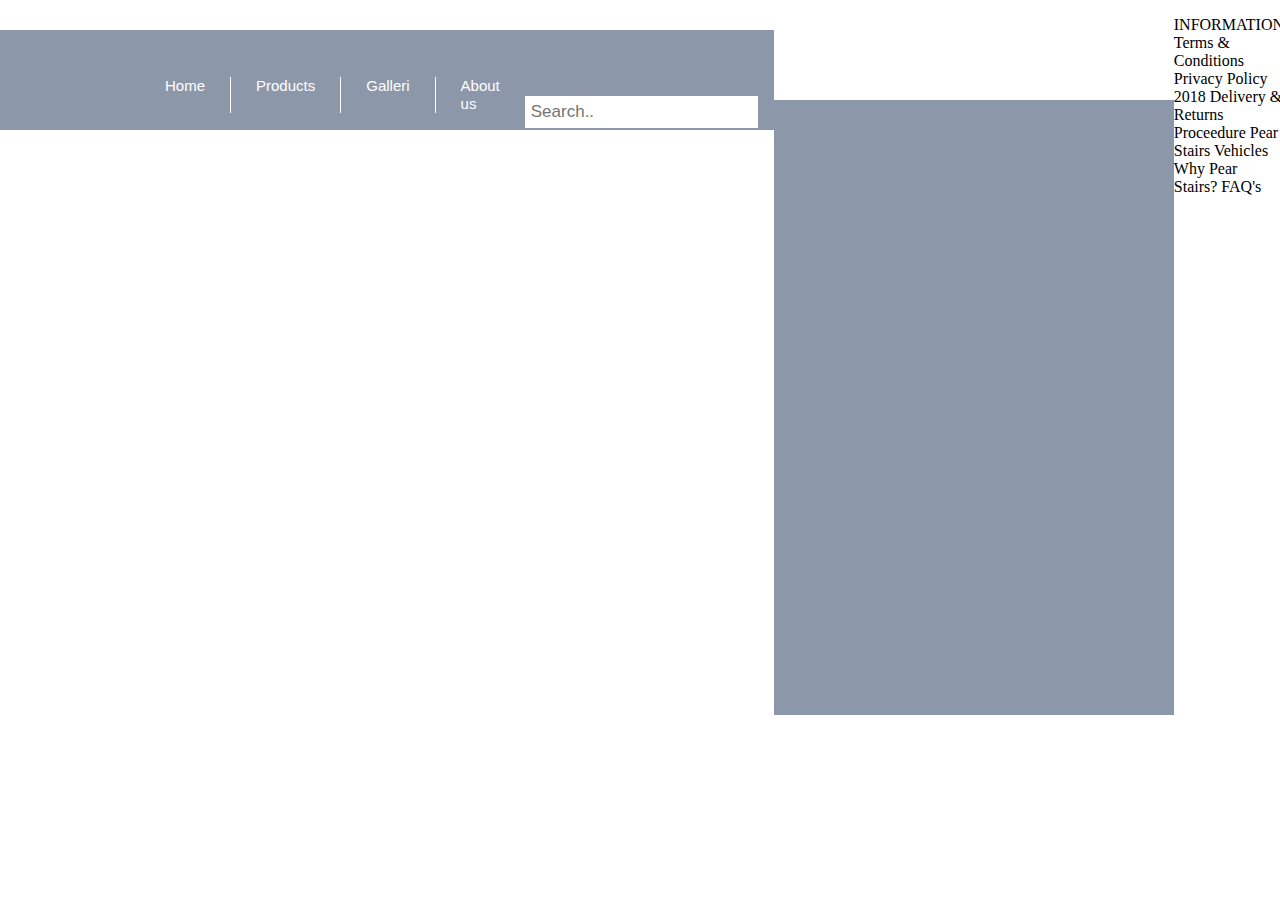
==== index.html @ 13747331 "stuff" ====
<!DOCTYPE html>
<html lang="en">
<head>
    <meta charset="UTF-8">
    <meta name="viewport" content="width=device-width, initial-scale=1.0">
    <meta http-equiv="X-UA-Compatible" content="ie=edge">
    <title>Document</title>
    <link rel="stylesheet" href="css/style.css">
</head>
<body>
    <header>
            <div id=logo>
                    <img src="Stairslogo.png" alt="">
               </div>
                <nav>
                    <ul>
                        <li><a href="index.html">Home</a></li>
                        <li><a href="products.html">Products</a></li>
                        <li><a href="galleri.html">Galleri</a></li>
                        <li><a href="galleri.html">About us</a></li>
                    </ul>
                </nav>
        
                <div class="topnav">
                        <a class="active" href=""></a>
                        <input type="text" placeholder="Search..">
                      </div>
    </header>

    <main>
        <div class="image1">
            <img src="newp.png" alt="">
        </div>
        <div class="image2">
                <img src="disc.png" alt="">
        </div>
    </main>

    <footer>
        <div>
            <p>
                    INFORMATION
                    Terms & Conditions
                    Privacy Policy 2018
                    Delivery & Returns Proceedure
                    Pear Stairs Vehicles
                    Why Pear Stairs?
                    FAQ's
                     
            </p>
        </div>

    </footer>
    
</body>
</html>
---- css/style.css ----
body {
    background-image: url("http://byfinesse.com.au/wp-content/uploads/schody-orginal_size-18001200.jpg");
    display:grid;
    grid-template-columns: repeat(6, auto);
    grid-template-rows:  115px 500px 100px;
    margin: 0;
    grid-template-areas: 
    "hd hd hd hd hd hd hd hd hd hd hd hd"
    "mn mn mn mn mn mn mn mn mn mn mn mn"
    "ft ft ft ft ft ft ft ft ft ft ft ft"
    ;
}

header {
    background-color: #556681ad;
    grid-column: span 6; 
    display: flex; 
    height: 100px;
    margin-top: 30px;
}
#logo {
    flex-grow: 0.5;
    margin-top: 30px;
}

#logo img {
    height:120px; 
    margin: -25px 0 0 100px;
    

}
nav {
    font-family: Arial, Helvetica, sans-serif;
    align-content: center;
    flex-grow: 2;
    margin-top: 30px;
}

li {
    padding: 0 25px 0 25px;
    border-right: 1px solid white;
}

li a{
    text-decoration: none;
    color: white;
    font-size: 15px;
}

ul {
    list-style: None;
    display: flex;
}

li:last-child {
    border-right:none;
}
main {
    display: flex;
    background-color: #556681ad;
    margin-top: 100px;
    grid-row: span 6;
}

.topnav {
    overflow: hidden;
    flex-grow: 1;
    margin-top: 30px;
}

.topnav a {
    float: left;
    display: block;
    color: black;
    text-align: center;
    padding: 14px 16px;
    text-decoration: none;
    font-size: 17px;
}

/* Change the color of links on hover */
.topnav a:hover {
    background-color: #ddd;
    color: black;
}

/* Style the "active" element to highlight the current page */
.topnav a.active {
    color: white;
}

/* Style the search box inside the navigation bar */
.topnav input[type=text] {
    float: right;
    padding: 6px;
    border: none;
    margin-top: 8px;
    margin-right: 16px;
    font-size: 17px;
}

/* When the screen is less than 600px wide, stack the links and the search field vertically instead of horizontally */
@media screen and (max-width: 600px) {
    .topnav a, .topnav input[type=text] {
        float: none;
        display: block;
        text-align: left;
        width: 100%;
        margin: 0;
        padding: 14px;
    }
    .topnav input[type=text] {
        border: 1px solid #ccc;
    }
}
#next_game img {
    margin-top:10px;
}



.image1 img {
    height: 600px;
    margin: 100px;

}
.image2 img {
    height: 600px;
    margin: 100px;
}
footer {

}
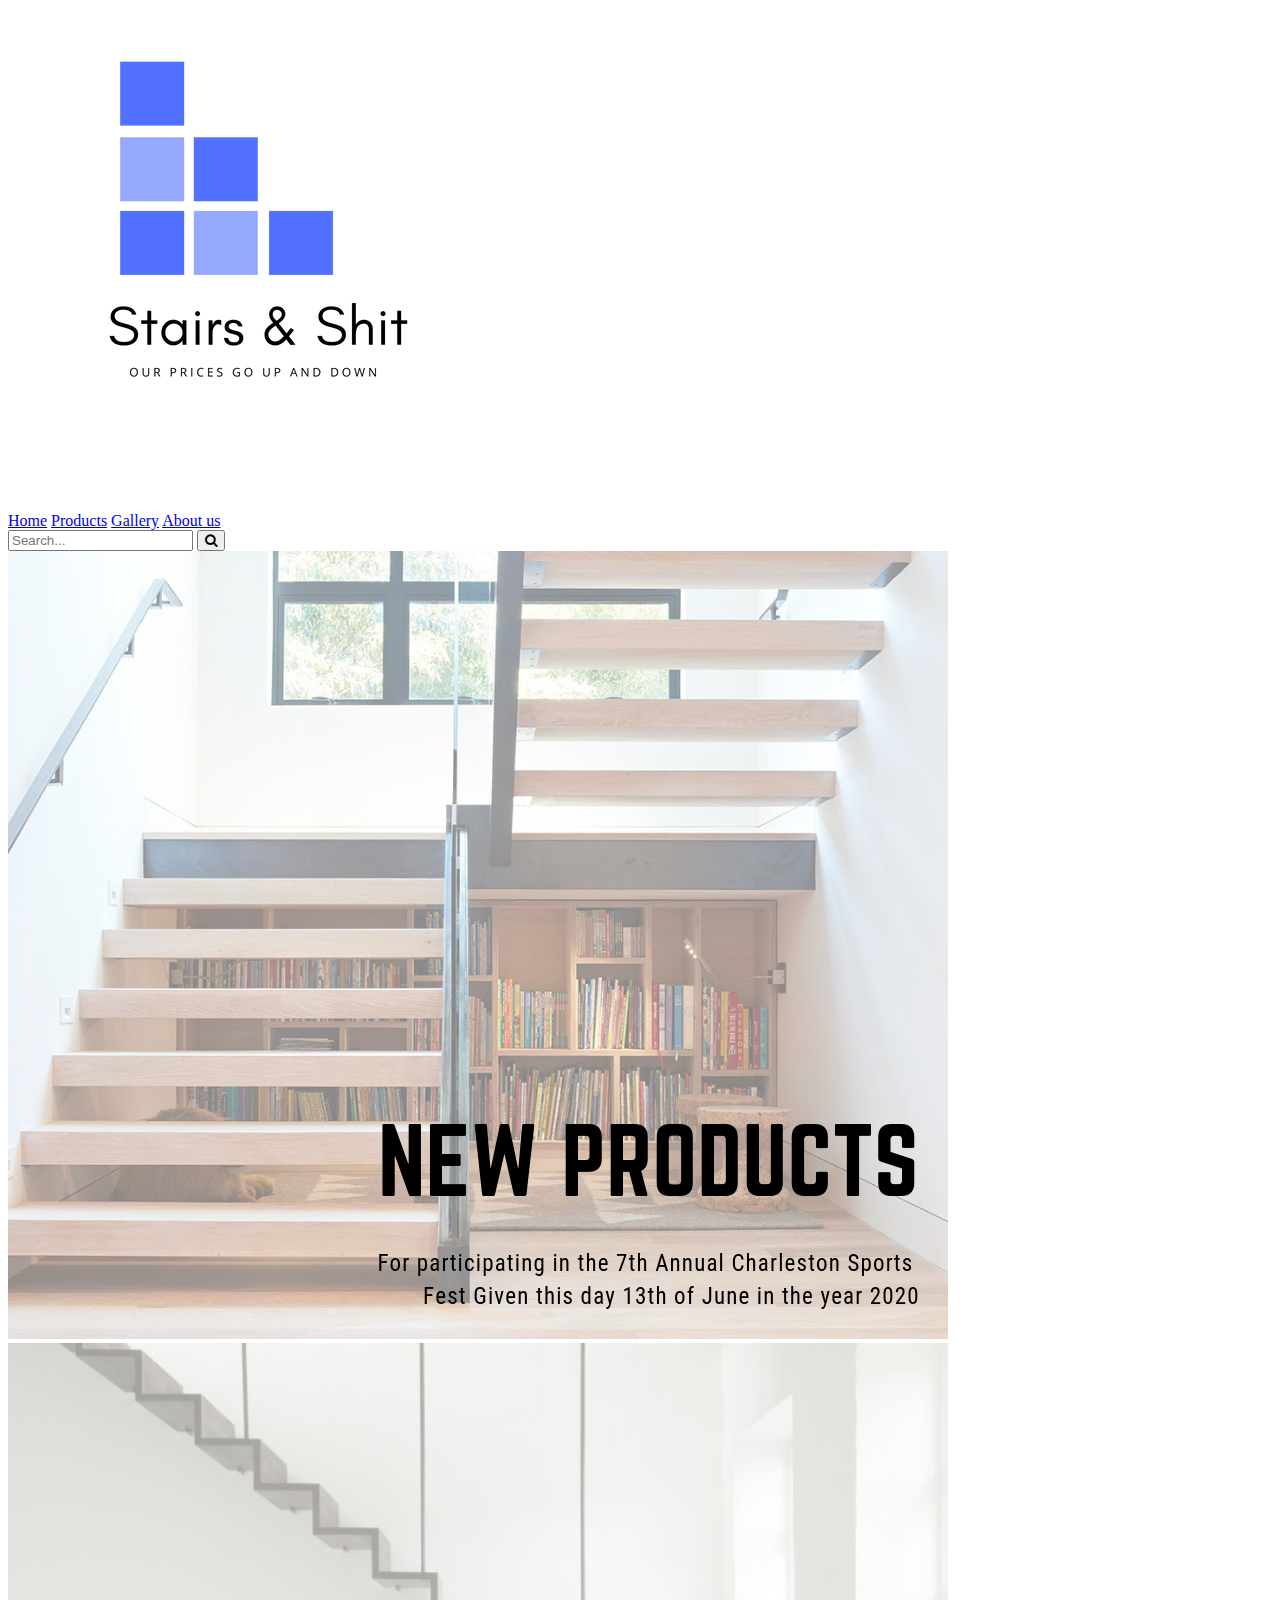
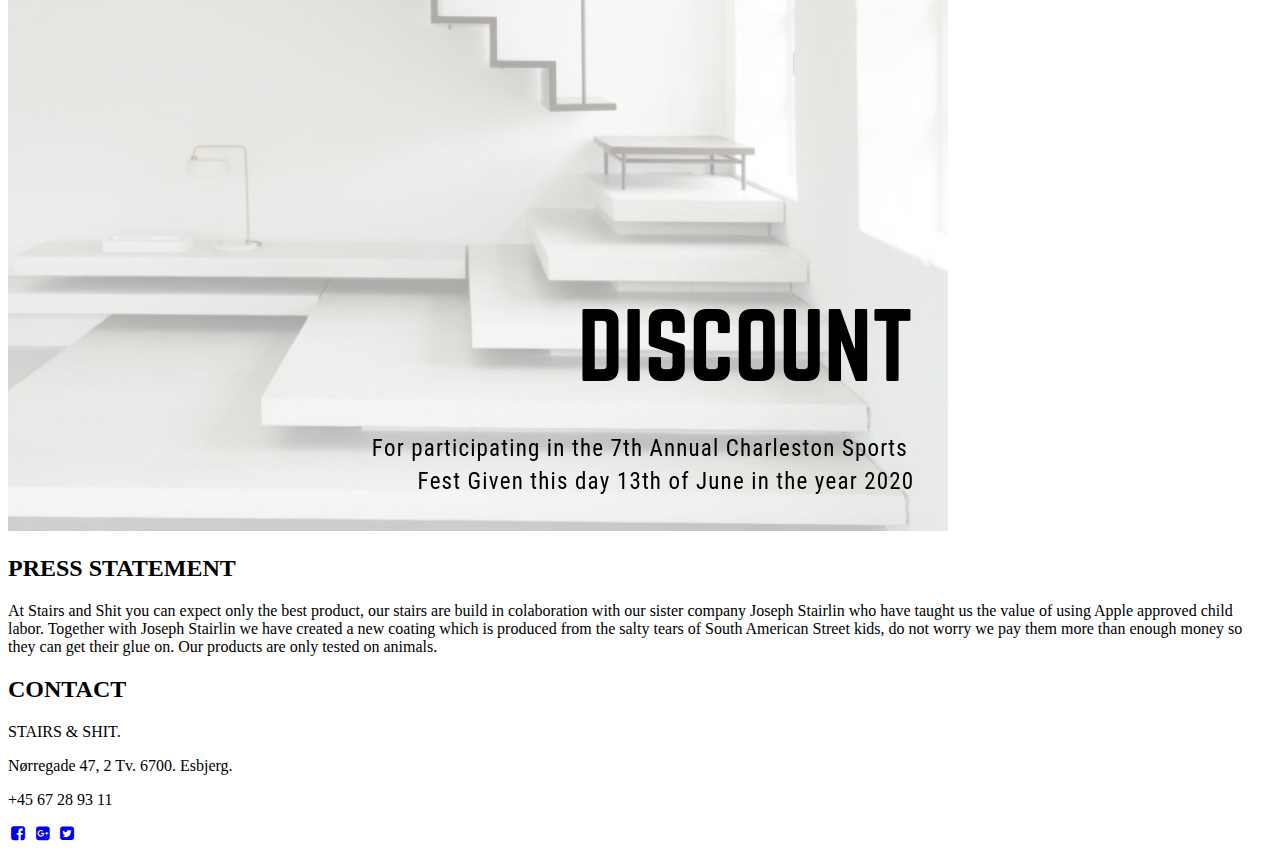
==== commit d433eee8: "Changes" ====
--- a/index.html
+++ b/index.html
@@ -1,56 +1,69 @@
 <!DOCTYPE html>
 <html lang="en">
+
 <head>
-    <meta charset="UTF-8">
-    <meta name="viewport" content="width=device-width, initial-scale=1.0">
-    <meta http-equiv="X-UA-Compatible" content="ie=edge">
-    <title>Document</title>
-    <link rel="stylesheet" href="css/style.css">
+  <meta charset="UTF-8">
+  <meta name="viewport" content="width=device-width, initial-scale=1.0">
+  <meta http-equiv="X-UA-Compatible" content="ie=edge">
+  <link rel="stylesheet" href="CSS/style.css">
+  <link rel="stylesheet" href="https://cdnjs.cloudflare.com/ajax/libs/font-awesome/4.7.0/css/font-awesome.min.css">
+  <title>Document</title>
 </head>
-<body>
-    <header>
-            <div id=logo>
-                    <img src="Stairslogo.png" alt="">
-               </div>
-                <nav>
-                    <ul>
-                        <li><a href="index.html">Home</a></li>
-                        <li><a href="products.html">Products</a></li>
-                        <li><a href="galleri.html">Galleri</a></li>
-                        <li><a href="galleri.html">About us</a></li>
-                    </ul>
-                </nav>
-        
-                <div class="topnav">
-                        <a class="active" href=""></a>
-                        <input type="text" placeholder="Search..">
-                      </div>
-    </header>
+<body background="bstair.png">
 
-    <main>
-        <div class="image1">
-            <img src="newp.png" alt="">
+  <header>
+    <div id="logo">
+      <img src="Stairslogo.png" alt="">
+    </div>
+
+    <nav>
+      <a class="active" href="index.html"><i class=""></i>Home</a>
+      <a href="shop.html"><i class=""></i>Products</a>
+      <a href="galleri.html"><i class=""></i>Gallery</a>
+      <a href="#"><i class=""></i>About us</a>
+    </nav>
+
+    <div class="search">
+      <form action="">
+        <input type="text" placeholder="Search...">
+        <button type="submit"><i class="fa fa-search"></i></button>
+      </form>
+    </div>
+
+  </header>
+
+  <main>
+    <div id=image>
+      <div id=image1>
+        <img src="newp.png" alt="">
+
+      </div>
+      <div id=image2>
+        <img src="disc.png" alt="">
+      </div>
+  </main>
+
+  <footer>
+    <div id="footer_container">
+      <div id="ps">
+        <h2>PRESS STATEMENT</h2>
+        <p>At Stairs and Shit you can expect only the best product, our stairs are build in colaboration with our sister company Joseph Stairlin who have taught us the value of using Apple approved child labor. Together with Joseph Stairlin we have created a new coating which is produced from the salty tears of South American Street kids, do not worry we pay them more than enough money so they can get their glue on. 
+            Our products are only tested on animals.</p>
+      </div>
+      <div id="footerbottom">
+        <div id="footer_box">
+          <h2>CONTACT</h2>
+          <p>STAIRS & SHIT.</p>
+          <p>Nørregade 47, 2 Tv. 6700. Esbjerg.</p>
+          <p>+45 67 28 93 11</p>
         </div>
-        <div class="image2">
-                <img src="disc.png" alt="">
-        </div>
-    </main>
+          <div id="footer_social_box">
+            <a href="#"><i class="fa fa-fw fa-facebook-square"></i></a>
+            <a href="#"><i class="fa fa-fw fa-google-plus-square"></i></a>
+            <a href="#"><i class="fa fa-fw fa-twitter-square"></i></a>
+          </div>
+      </div>
+  </footer>
+</body>
 
-    <footer>
-        <div>
-            <p>
-                    INFORMATION
-                    Terms & Conditions
-                    Privacy Policy 2018
-                    Delivery & Returns Proceedure
-                    Pear Stairs Vehicles
-                    Why Pear Stairs?
-                    FAQ's
-                     
-            </p>
-        </div>
-
-    </footer>
-    
-</body>
 </html>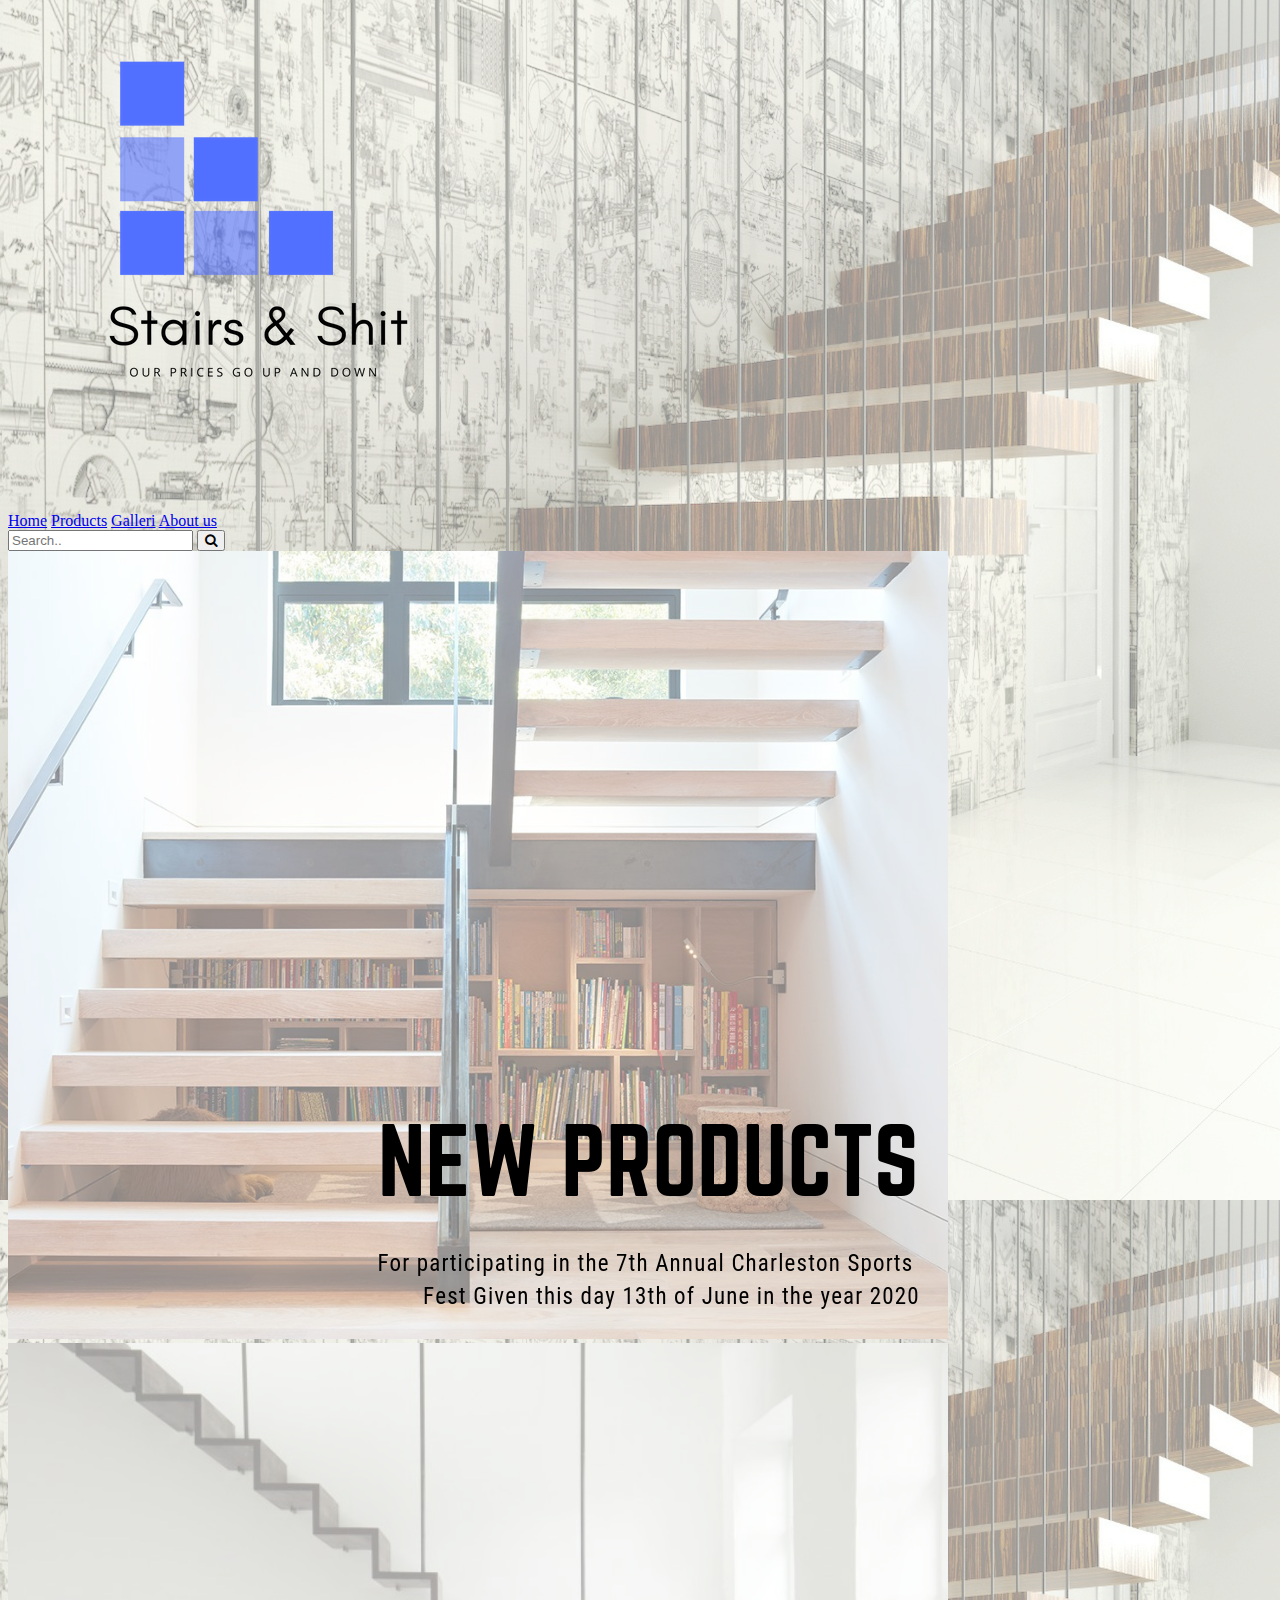
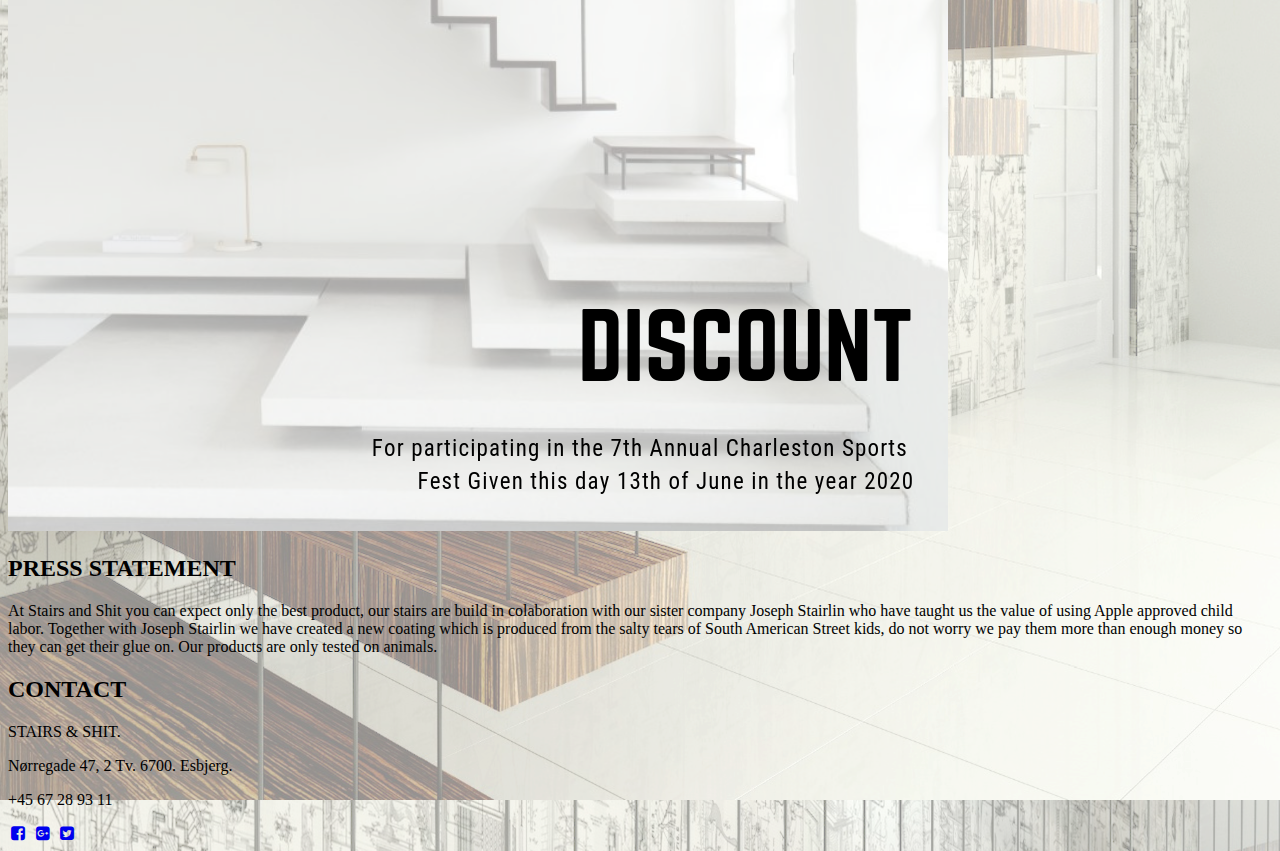
==== commit f41e0a46: "Should be done" ====
--- a/index.html
+++ b/index.html
@@ -17,15 +17,15 @@
     </div>
 
     <nav>
-      <a class="active" href="index.html"><i class=""></i>Home</a>
-      <a href="shop.html"><i class=""></i>Products</a>
-      <a href="galleri.html"><i class=""></i>Gallery</a>
+      <a class="active" href="index.html"><i class=""></i> Home</a>
+      <a href="shop.html"><i class=""></i> Products</a>
+      <a href="#"><i class=""></i> Galleri</a>
       <a href="#"><i class=""></i>About us</a>
     </nav>
 
     <div class="search">
       <form action="">
-        <input type="text" placeholder="Search...">
+        <input type="text" placeholder="Search..">
         <button type="submit"><i class="fa fa-search"></i></button>
       </form>
     </div>
@@ -33,14 +33,20 @@
   </header>
 
   <main>
-    <div id=image>
-      <div id=image1>
-        <img src="newp.png" alt="">
+      <div id=image>
+       <a href="shop.html">
+       
+            <div id=image1>
+              <img src="1.png" alt="">
+            </div>
+        </a>
+        <a href="shop.html">
+      <div id=image2>
+        <img src="2.png" alt="">
+      </div>
+      </a>  
+      </div>
 
-      </div>
-      <div id=image2>
-        <img src="disc.png" alt="">
-      </div>
   </main>
 
   <footer>
@@ -48,6 +54,7 @@
       <div id="ps">
         <h2>PRESS STATEMENT</h2>
         <p>At Stairs and Shit you can expect only the best product, our stairs are build in colaboration with our sister company Joseph Stairlin who have taught us the value of using Apple approved child labor. Together with Joseph Stairlin we have created a new coating which is produced from the salty tears of South American Street kids, do not worry we pay them more than enough money so they can get their glue on. 
+
             Our products are only tested on animals.</p>
       </div>
       <div id="footerbottom">
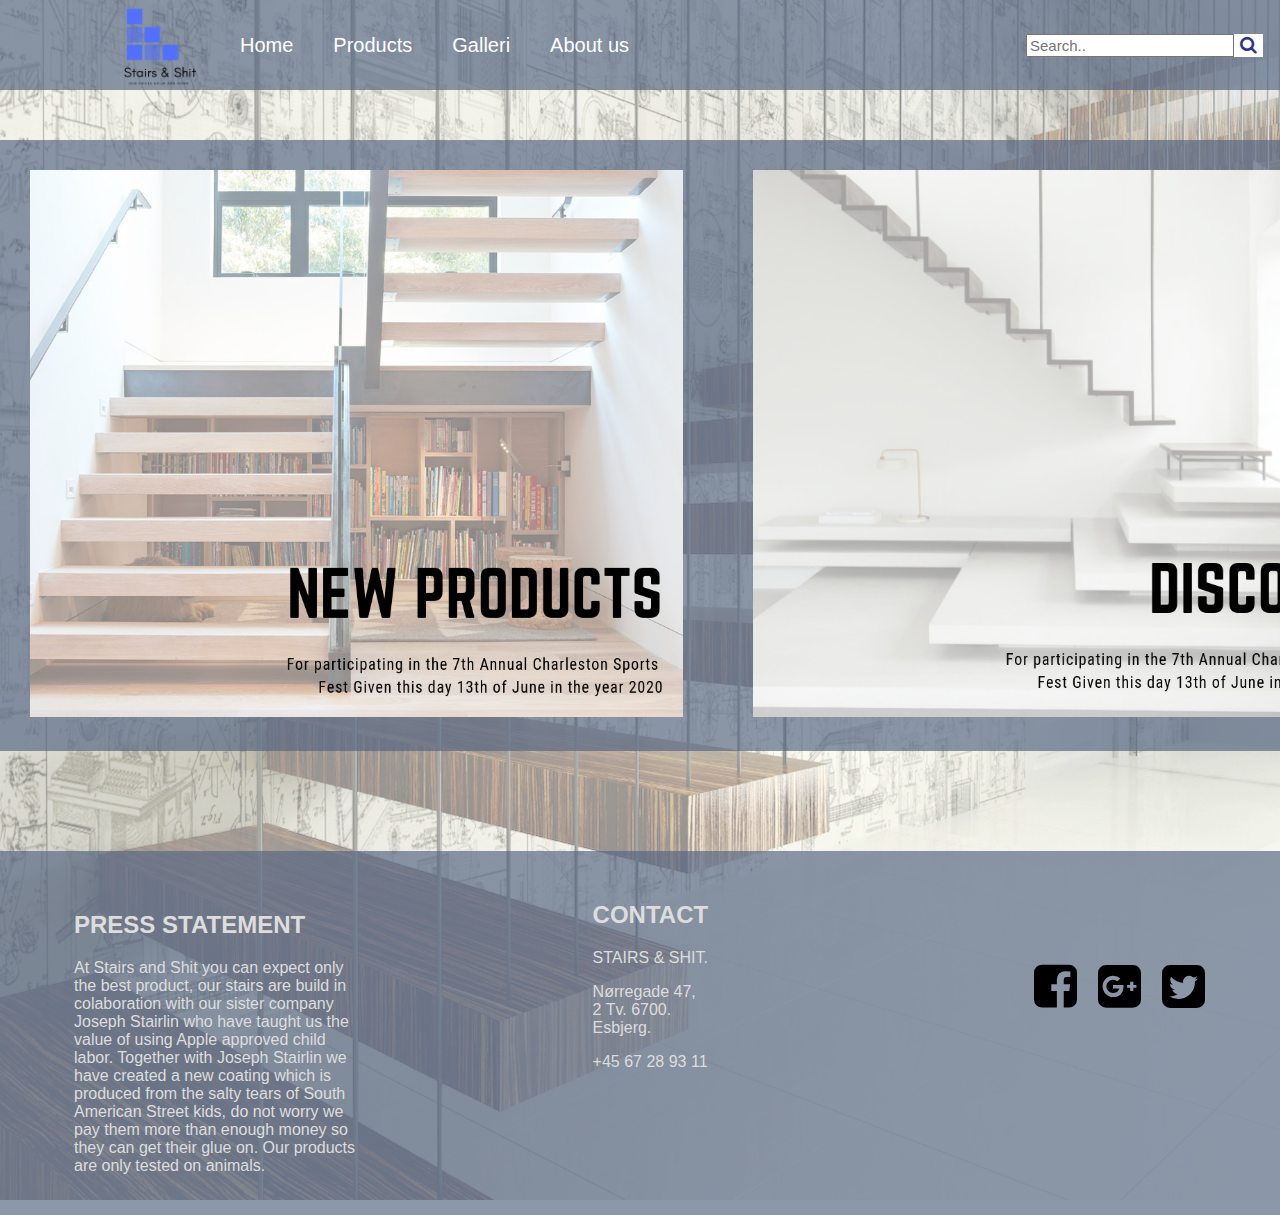
==== commit f33e1959: "all style done" ====
--- a/index.html
+++ b/index.html
@@ -5,7 +5,7 @@
   <meta charset="UTF-8">
   <meta name="viewport" content="width=device-width, initial-scale=1.0">
   <meta http-equiv="X-UA-Compatible" content="ie=edge">
-  <link rel="stylesheet" href="CSS/style.css">
+  <link rel="stylesheet" href="css/style.css">
   <link rel="stylesheet" href="https://cdnjs.cloudflare.com/ajax/libs/font-awesome/4.7.0/css/font-awesome.min.css">
   <title>Document</title>
 </head>
--- a/css/style.css
+++ b/css/style.css
@@ -0,0 +1,149 @@
+@import url('https://fonts.googleapis.com/css?family=K2D');
+
+body {
+  margin: 0;
+  padding: 0;
+  overflow-x: hidden;
+  font-family: 'Roboto', sans-serif;
+  background-color:#ffffff;
+  grid-template-columns: repeat(12,1fr);
+  grid-template-rows: 100px 1fr 50px;
+  grid-template-areas: 
+  "hd hd hd hd hd hd hd hd hd hd hd hd"
+  "mn mn mn mn mn mn mn mn mn mn mn mn"
+  "ft ft ft ft ft ft ft ft ft ft ft ft";
+  background-repeat: no-repeat;
+  
+}
+header {
+  grid-area: hd;
+  background-color: #556681ad;
+  display: flex;
+  justify-content: center;
+  height: 90px;
+  align-items: center ;
+  
+}
+#logo img {
+  height: 120px; 
+  margin: 25px 0 0 100px;
+}
+main{
+  grid-area: mn;
+  display: flex;
+  background-color: #556681ad;
+  grid-template-rows: repeat(3,minmax(200px,auto)) ;
+  grid-template-columns: repeat(auto-fit,minmax(300px,auto)); 
+  margin-top: 50px;
+  margin-bottom: 100px;
+  padding: 30px;
+}
+#image {
+  display: flex;
+}
+#image1 img {
+  width: 653px;
+  height: auto;
+  margin-right: 70px;
+
+}
+#image2 img {
+  width: 653px; 
+  height: auto;
+
+}
+
+nav {
+  display: flex;
+  flex-grow:1;
+}
+nav a {
+  font-size: 20px;
+  padding: 20px;
+  text-decoration: none;
+  color: #ffffff;
+  float: left;
+}
+nav a:hover{
+  color: black
+}
+
+.search {
+    margin-bottom:10px;
+
+  }
+.search input {
+  margin-top: 10px;
+  size: 50px;
+  font-size: 15px;
+  width: 200px;
+
+}
+.search button {
+  float: right;
+  margin-top: 10px;
+  margin-right: 17px;
+  background: #fff;
+  font-size: 18px;
+  color: #313786;
+  border: none;
+  cursor: pointer;
+}
+#boximg a i {
+  font-size: 50px;
+  background-color: aquamarine;
+}
+footer {
+  background-color: #556681ad;
+  display: flex;
+  justify-content: center;
+}
+#footer_container {
+  color: #ddd;
+  width: 90% ;
+  display: flex;
+  flex-direction: row;
+  padding-bottom: 30px;
+}
+#footerbottom {
+  color: #ddd;
+  display: flex;
+  margin-top: 30px;
+  margin-bottom: 20px;
+}
+#ps h2{
+  color: #ddd;
+  display: flex;
+  margin: 0;
+  margin-top: 50px;
+  padding: 10px 10px;
+}
+#ps p {
+  color: #ddd;
+  display: flex;
+  margin: 0;
+  padding: 10px 10px;
+}
+
+#footer_social_box {
+  color: #ddd;
+  display: flex;
+  margin-top: 80px;
+  margin-left: 300px;
+}
+#footer_social_box a i {
+  font-size: 50px;
+  color: #000000;
+}
+#footer_box {
+  margin-right: 15px;
+  margin-left: 220px;
+}
+#footer_social_box a i:hover {
+  opacity: 0.7;
+  transition: 0.2ms;
+}
+#boximg a i:hover {
+opacity: 0.7;
+transition: 0.2ms;
+}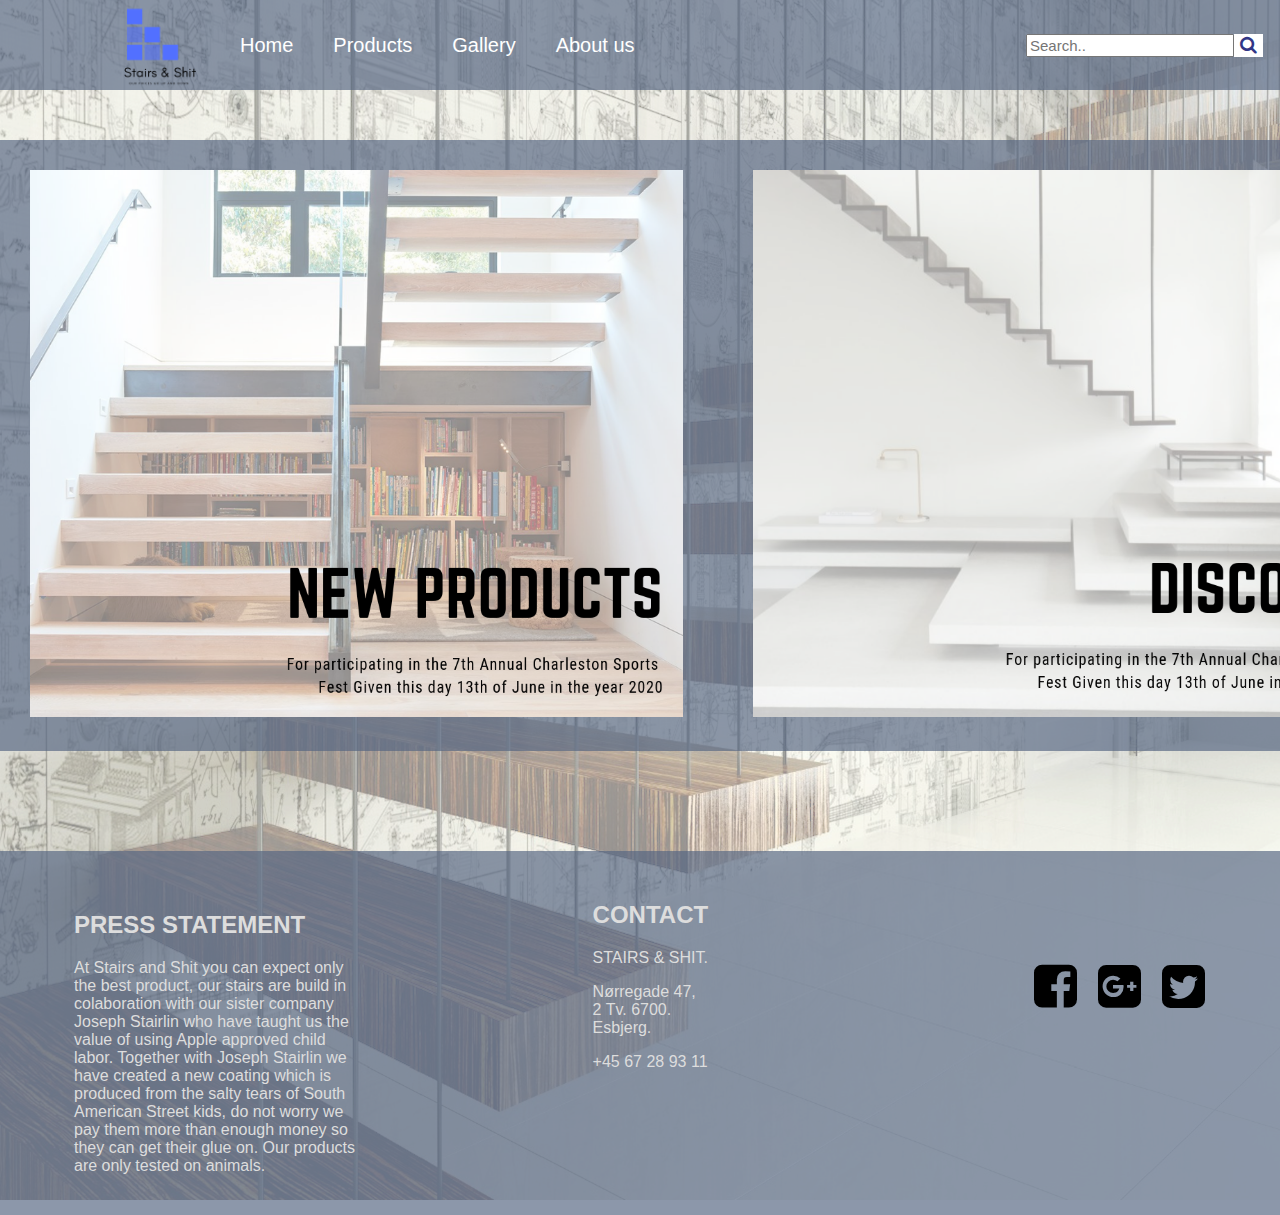
==== commit fbd9b3ad: "last details" ====
--- a/index.html
+++ b/index.html
@@ -6,6 +6,8 @@
   <meta name="viewport" content="width=device-width, initial-scale=1.0">
   <meta http-equiv="X-UA-Compatible" content="ie=edge">
   <link rel="stylesheet" href="css/style.css">
+  <script src="https://ajax.googleapis.com/ajax/libs/jquery/3.3.1/jquery.min.js"></script>
+  <script src='js/index.js' type="text/javascript"></script>
   <link rel="stylesheet" href="https://cdnjs.cloudflare.com/ajax/libs/font-awesome/4.7.0/css/font-awesome.min.css">
   <title>Document</title>
 </head>
@@ -19,8 +21,8 @@
     <nav>
       <a class="active" href="index.html"><i class=""></i> Home</a>
       <a href="shop.html"><i class=""></i> Products</a>
-      <a href="#"><i class=""></i> Galleri</a>
-      <a href="#"><i class=""></i>About us</a>
+      <a href="galleri.html"><i class=""></i> Gallery</a>
+      <a href="about_us.html"><i class=""></i>About us</a>
     </nav>
 
     <div class="search">
@@ -34,13 +36,13 @@
 
   <main>
       <div id=image>
-       <a href="shop.html">
+       <a onclick="getNewProducts()">
        
             <div id=image1>
               <img src="1.png" alt="">
             </div>
         </a>
-        <a href="shop.html">
+        <a onclick="getProductsOnDiscount()">
       <div id=image2>
         <img src="2.png" alt="">
       </div>
